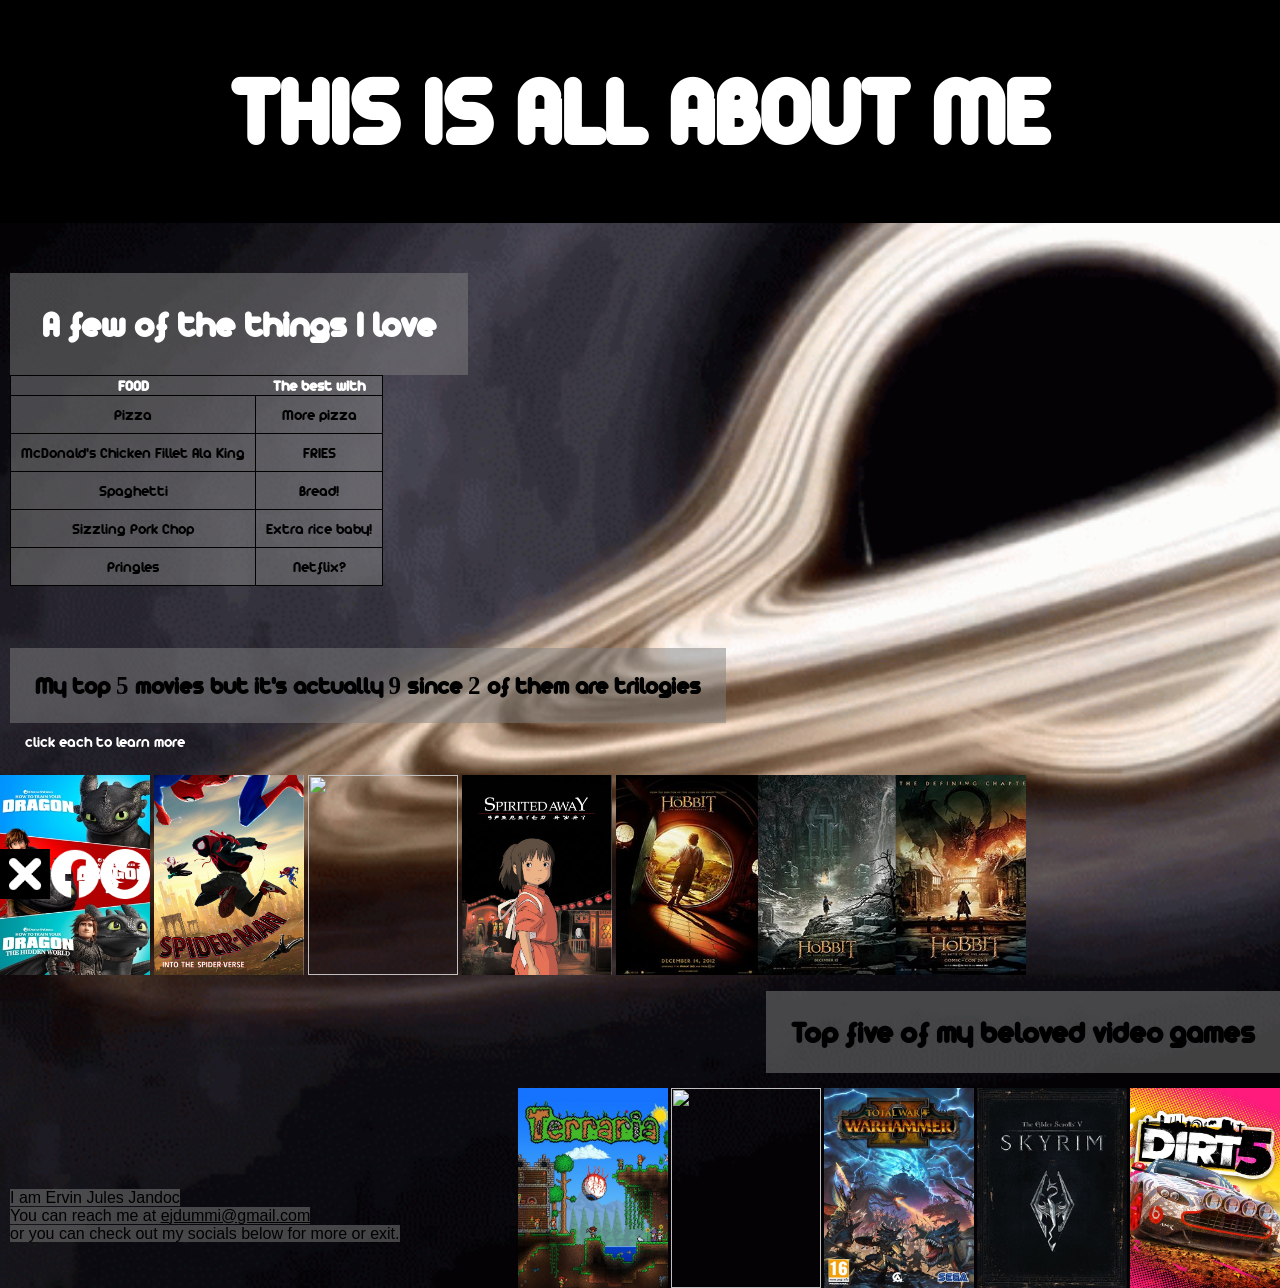
==== flesh/random1.html @ 9715775f "My website" ====
<html>
<head>
	<meta name="viewport" content="width=device-width, initial-scale=1.0">
	<link rel="stylesheet" href="rsc/font.css">

</head>
 
<title>meh</title>

<body style="margin: 0;">
	<div style="text-align:center; font-size:50;">
	<h1 style="color: white; background-color: black; padding: 60px; margin: 0;">THIS IS ALL ABOUT ME</h1>
	</div>
	
	<br><br><br>

<div style="font-size:25; margin: 10;">
		<link rel="stylesheet" href="rsc/bg.css">
	<h2><span style="background-color: rgba(128, 128, 128, 0.5); padding: 32px; color:white;">A few of the things I love</span></h2>
	<table><link rel="stylesheet" href="rsc/table.css">
  <tr>
    <th>FOOD</th>
    <th>The best with</th>
  </tr>
  <tr>
    <td>Pizza</td>
    <td>More pizza</td>
  </tr>
  <tr>
    <td>McDonald's Chicken Fillet Ala King</td>
    <td>FRIES</td>
  </tr>
  <tr>
    <td>Spaghetti</td>
    <td>Bread!</td>
  </tr>
  <tr>
    <td>Sizzling Pork Chop</td>
    <td>Extra rice baby!</td>
  </tr>
  <tr>
    <td>Pringles</td>
    <td>Netflix?</td>
  </tr>
	</table> 
	
	<br><br>
	
	<h4><span style="background-color: rgba(128, 128, 128, 0.5); padding: 25px;">My top <span style="font-family:impact;">5</span> movies but it's actually <span style="font-family:impact;">9</span> since <span style="font-family:impact;">2</span> of them are trilogies</span></h4>
</div>	
	<p style="color:white; margin: 25;">click each to learn more</p>
	<a href="https://www.rottentomatoes.com/franchise/how_to_train_your_dragon"><img src="rsc\movie1.png" width="150" height="200"></a>
	<a href="https://www.rottentomatoes.com/m/spider_man_into_the_spider_verse"><img src="rsc\movie2.png" width="150" height="200"></a>
	<a href="https://www.rottentomatoes.com/m/the_amazing_spider_man"><img src="rsc\movie3.png" width="150" height="200"></a>
	<a href="https://www.rottentomatoes.com/m/spirited_away"><img src="rsc\movie4.png" width="150" height="200"></a>
	<a href="https://www.rottentomatoes.com/franchise/lord_of_the_rings"><img src="rsc\movie5.png" width="410" height="200"></a>
	
	<br><br>
	
	<h1 style="text-align:right;"><span style="background-color: rgba(128, 128, 128, 0.5); padding: 25px; ">Top five of my beloved video games</h1>
	<br>
	<a href="https://store.steampowered.com/app/1038250/DIRT_5/"><img src="rsc\game1.png" width="150" height="200" align="right"></a>
	<a href="https://store.steampowered.com/app/72850/The_Elder_Scrolls_V_Skyrim/"><img src="rsc\game2.png" width="150" height="200" align="right"></a>
	<a href="https://store.steampowered.com/app/594570/Total_War_WARHAMMER_II/"><img src="rsc\game3.png" width="150" height="200" align="right"></a>
	<a href="https://store.steampowered.com/app/1222690/Dragon_Age_Inquisition/"><img src="rsc\game4.png" width="150" height="200" align="right"></a>
	<a href="https://store.steampowered.com/app/105600/Terraria/"><img src="rsc\game5.png" width="150" height="200" align="right"></a>
	
	<br><br><br><br><br>
	<p class="tbottomleft"><span style="background-color: rgba(128, 128, 128, 0.5); font-family: arial">I am Ervin Jules Jandoc
	<br> You can reach me at <u style="font-family: arial">ejdummi@gmail.com</u> 
	<br>or you can check out my socials below for more or exit.</span></p>
	
	<a href="../welcome.html"><img src="rsc/exit.png" width="50" height="50" class="left"></a>
	<a href="https://www.facebook.com/Paranoia.05"><img src="rsc/fb.png" width="50" height="50" class="left2"></a>
	<a href="https://twitter.com/thineparanoia"><img src="rsc/twitter.png" width="50" height="50" class="left3"></a>
</body>

</html>
---- flesh/rsc/font.css ----
@font-face {
   font-family: arista;
   src: url(arista.ttf);
}

* {
   font-family: arista;
}

.left {  float: left;
        position: fixed;
		bottom: 1px; }

.left2 {  float: left;
        position: fixed;
		bottom: 1px;
		left: 50px;  }
		
.left3 {  float: left;
        position: fixed;
		bottom: 1px;
		left: 100px;  }
		
.tbottomleft {
  position: relative;
  bottom: 0px;
  left: 10px;
}
---- flesh/rsc/bg.css ----
body {
  background-image: url("bg.gif");
  background-repeat: no-repeat;
  background-size: cover;
}
table, th, td {
  background-color: rgba(128, 128, 128, 0.3);
}
---- flesh/rsc/table.css ----
table, td{
  border: 1px solid black;
  border-collapse: collapse;
   padding: 10px;
   text-align: center;
}
th { color:white; }
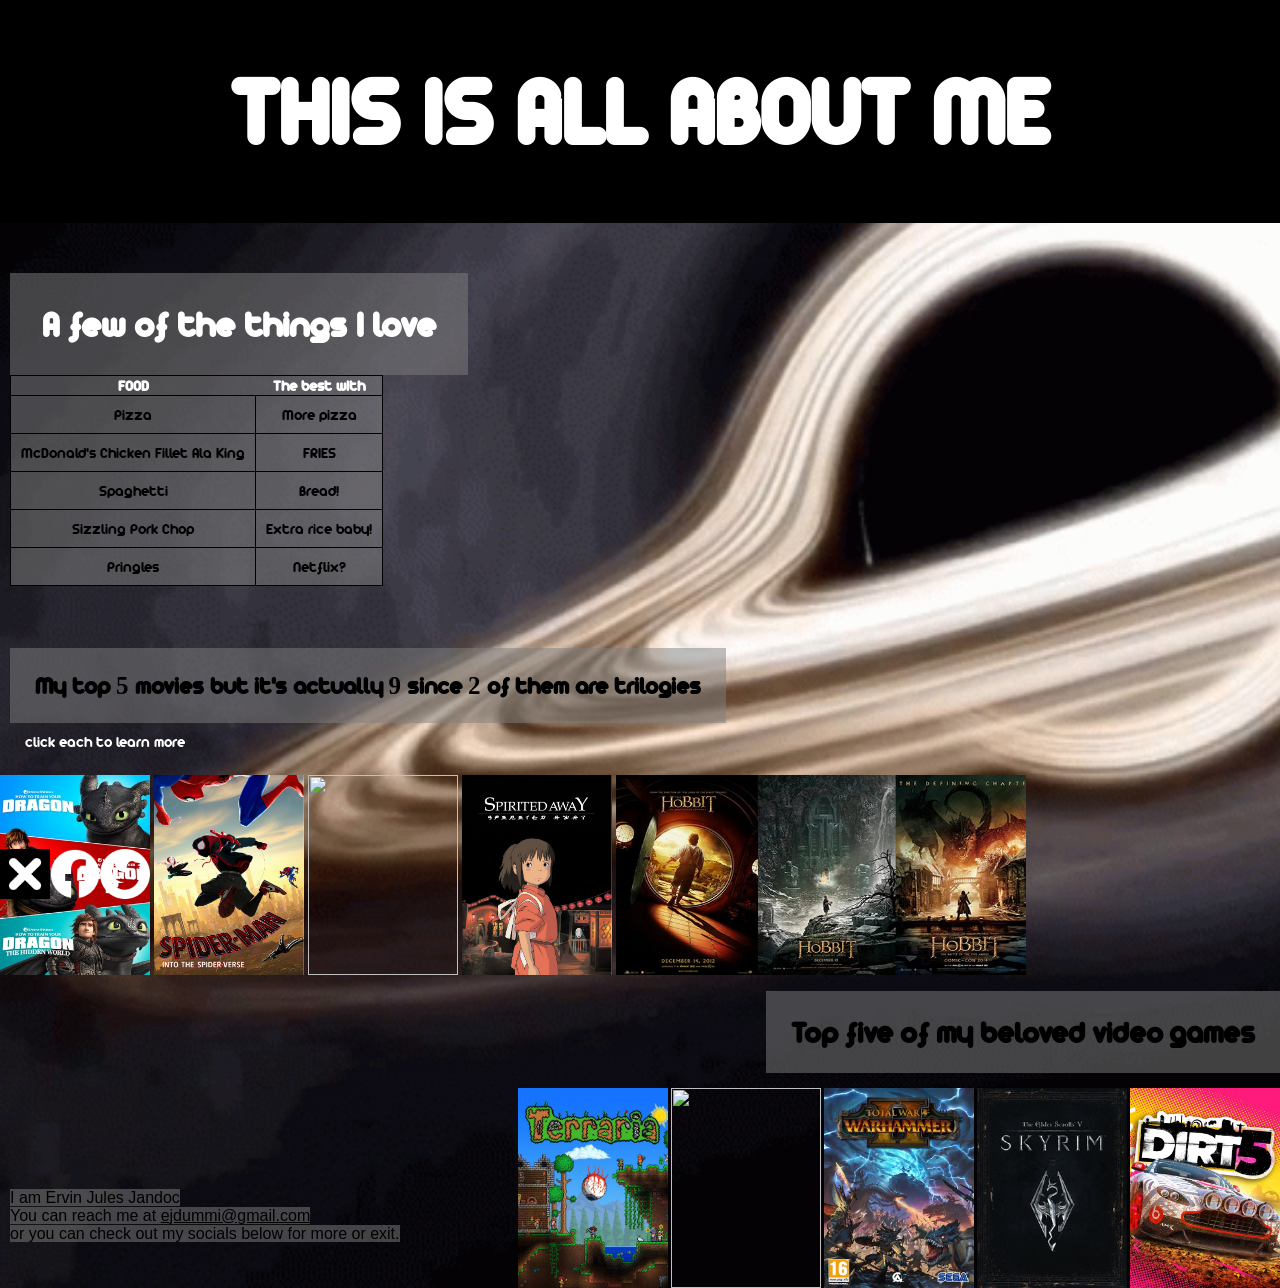
==== commit b8885069: "index rename" ====
--- a/flesh/random1.html
+++ b/flesh/random1.html
@@ -70,7 +70,7 @@
 	<br> You can reach me at <u style="font-family: arial">ejdummi@gmail.com</u> 
 	<br>or you can check out my socials below for more or exit.</span></p>
 	
-	<a href="../welcome.html"><img src="rsc/exit.png" width="50" height="50" class="left"></a>
+	<a href="../index.html"><img src="rsc/exit.png" width="50" height="50" class="left"></a>
 	<a href="https://www.facebook.com/Paranoia.05"><img src="rsc/fb.png" width="50" height="50" class="left2"></a>
 	<a href="https://twitter.com/thineparanoia"><img src="rsc/twitter.png" width="50" height="50" class="left3"></a>
 </body>
